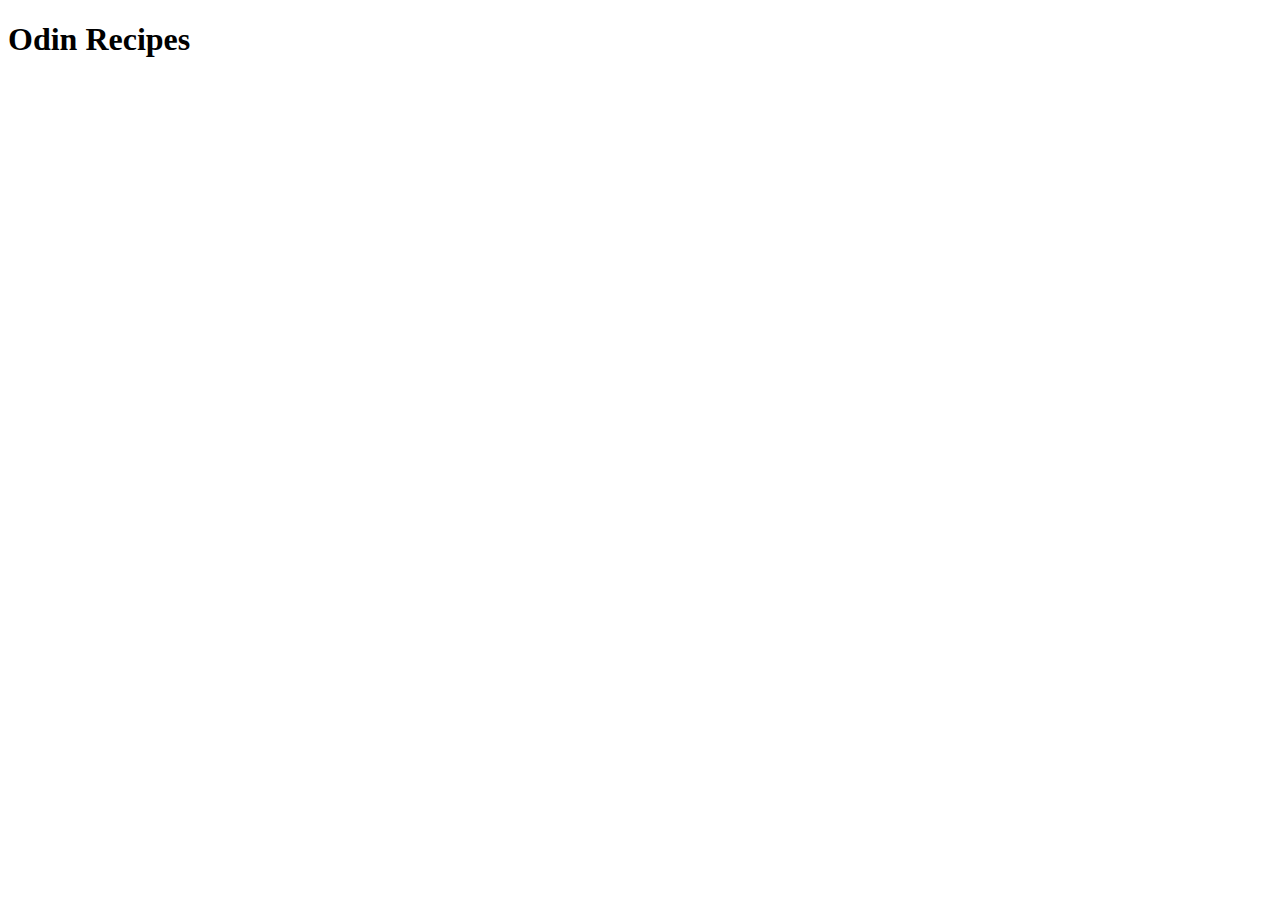
==== index.html @ e2a255c0 "Add HTML boilerplate and heading" ====
<!DOCTYPE html>
<html lang="en">

<head>
    <meta charset="UTF-8">
    <meta name="viewport" content="width=device-width, initial-scale=1.0">
    <title>Document</title>
</head>

<body>
    <h1>Odin Recipes</h1>
</body>

</html>
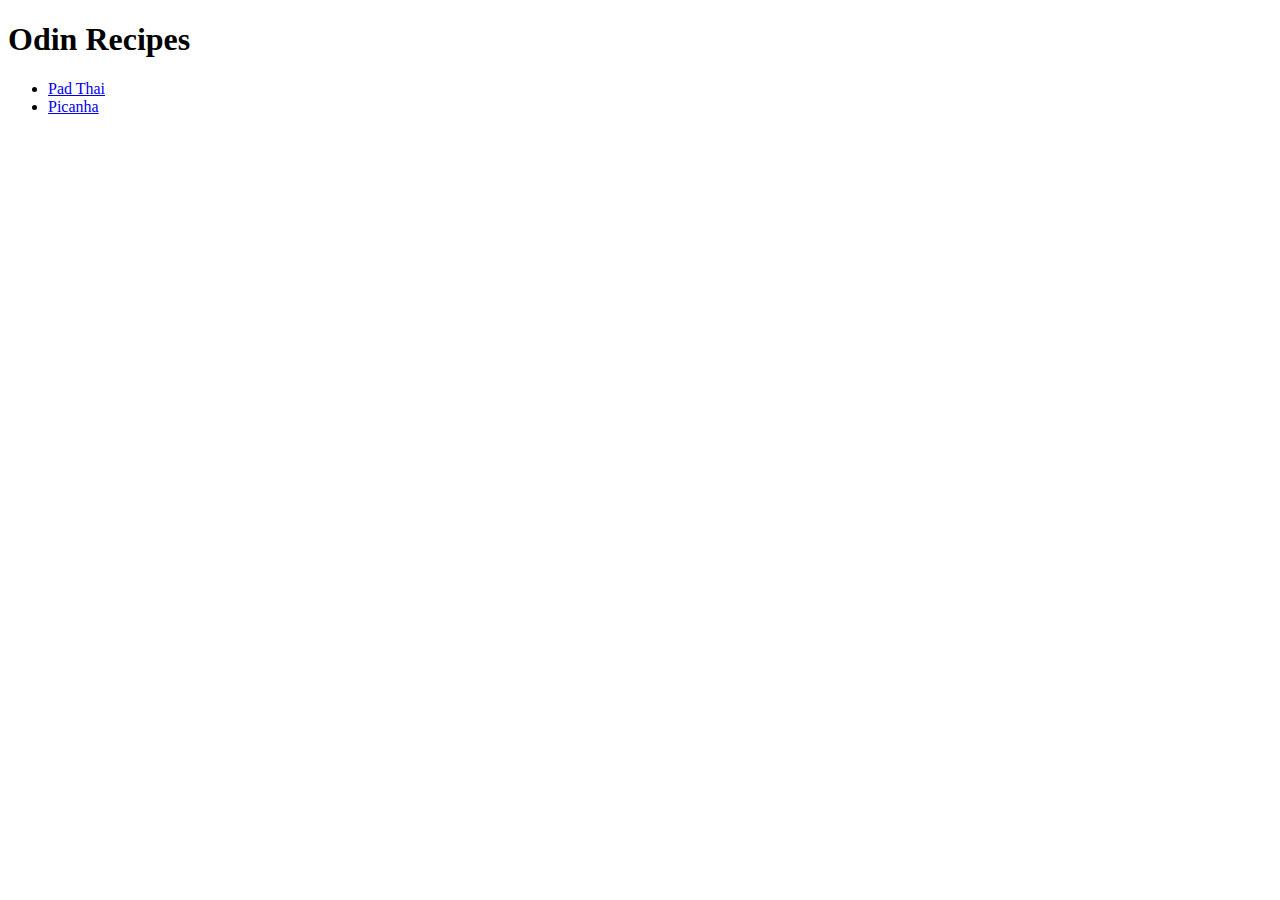
==== commit 084af1d9: "add link to picanha from index" ====
--- a/index.html
+++ b/index.html
@@ -9,6 +9,10 @@
 
 <body>
     <h1>Odin Recipes</h1>
+    <ul>
+        <li><a href="./recipes/padthai.html">Pad Thai</a></li>
+        <li><a href="./recipes/picanha.html">Picanha</a></li>
+    </ul>
 </body>
 
 </html>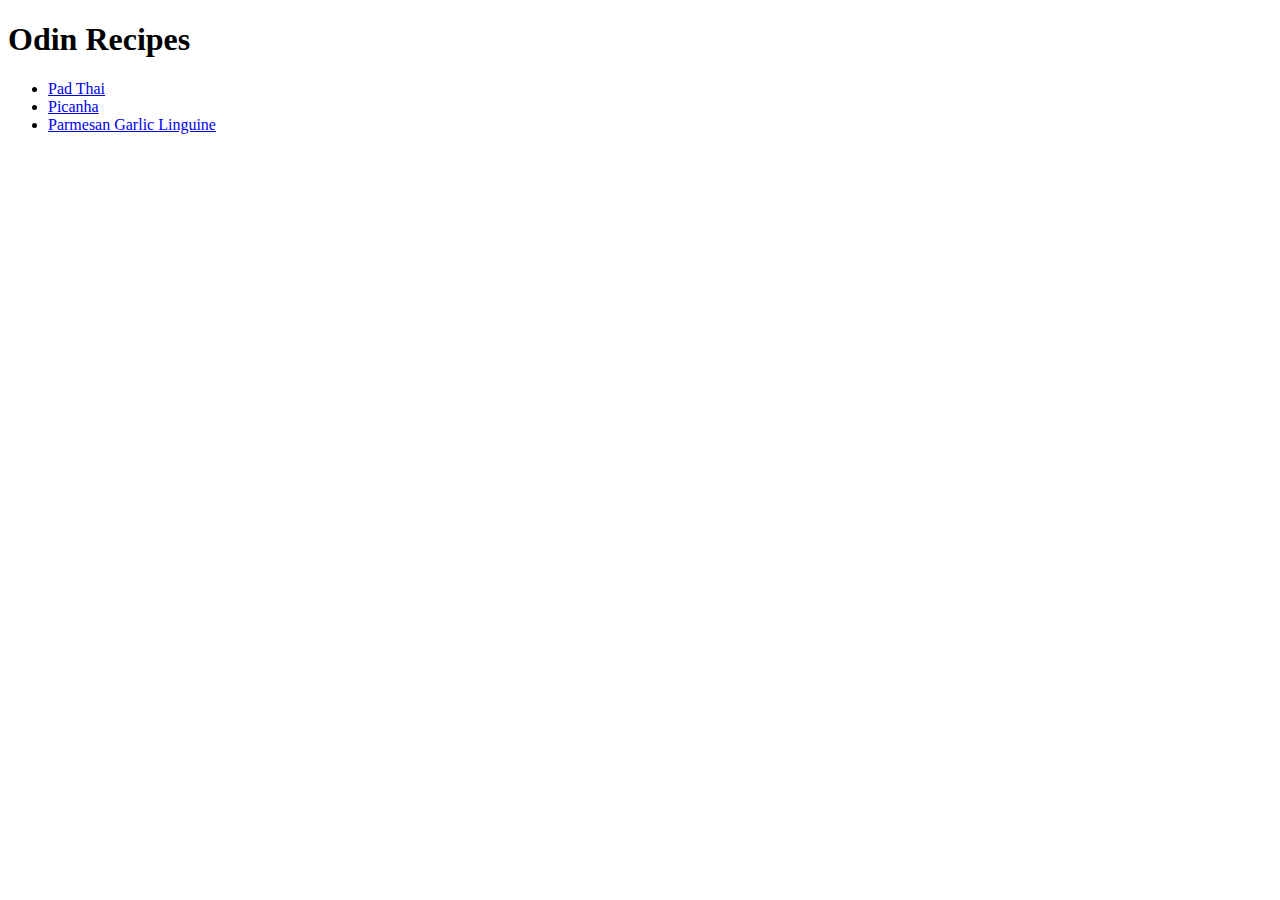
==== commit babc5b05: "Add linguine recipe and link it to index" ====
--- a/index.html
+++ b/index.html
@@ -12,6 +12,7 @@
     <ul>
         <li><a href="./recipes/padthai.html">Pad Thai</a></li>
         <li><a href="./recipes/picanha.html">Picanha</a></li>
+        <li><a href="./recipes/parmesan-garlic-linguine.html">Parmesan Garlic Linguine</a></li>
     </ul>
 </body>
 
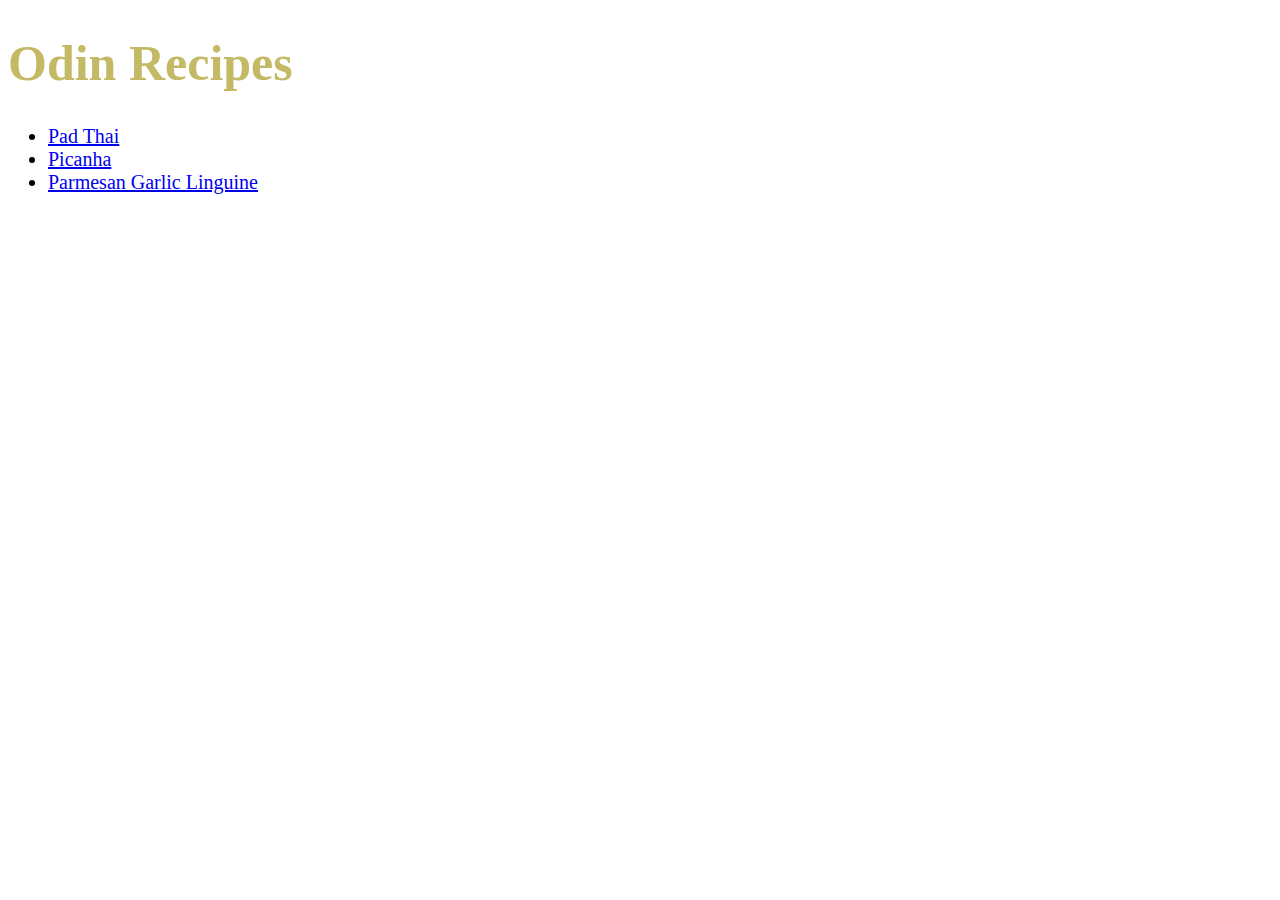
==== commit 92d23bde: "Add link to css" ====
--- a/index.html
+++ b/index.html
@@ -4,12 +4,13 @@
 <head>
     <meta charset="UTF-8">
     <meta name="viewport" content="width=device-width, initial-scale=1.0">
-    <title>Document</title>
+    <link rel="stylesheet" href="css/style.css">
+    <title>Odin Recipes</title>
 </head>
 
 <body>
-    <h1>Odin Recipes</h1>
-    <ul>
+    <h1 class="odin-recipes">Odin Recipes</h1>
+    <ul class="list">
         <li><a href="./recipes/padthai.html">Pad Thai</a></li>
         <li><a href="./recipes/picanha.html">Picanha</a></li>
         <li><a href="./recipes/parmesan-garlic-linguine.html">Parmesan Garlic Linguine</a></li>
--- a/css/style.css
+++ b/css/style.css
@@ -0,0 +1,18 @@
+/* styles.css */
+
+.odin-recipes {
+    background-color: white;
+    color: rgba(156, 140, 0, 0.6);
+    font-size: 50px;
+}
+
+.list {
+    color: black;
+    font-size: 20px;
+
+}
+
+.main {
+    background-color: rgba(255, 0, 0, 0.6);
+    color: whitesmoke;
+}